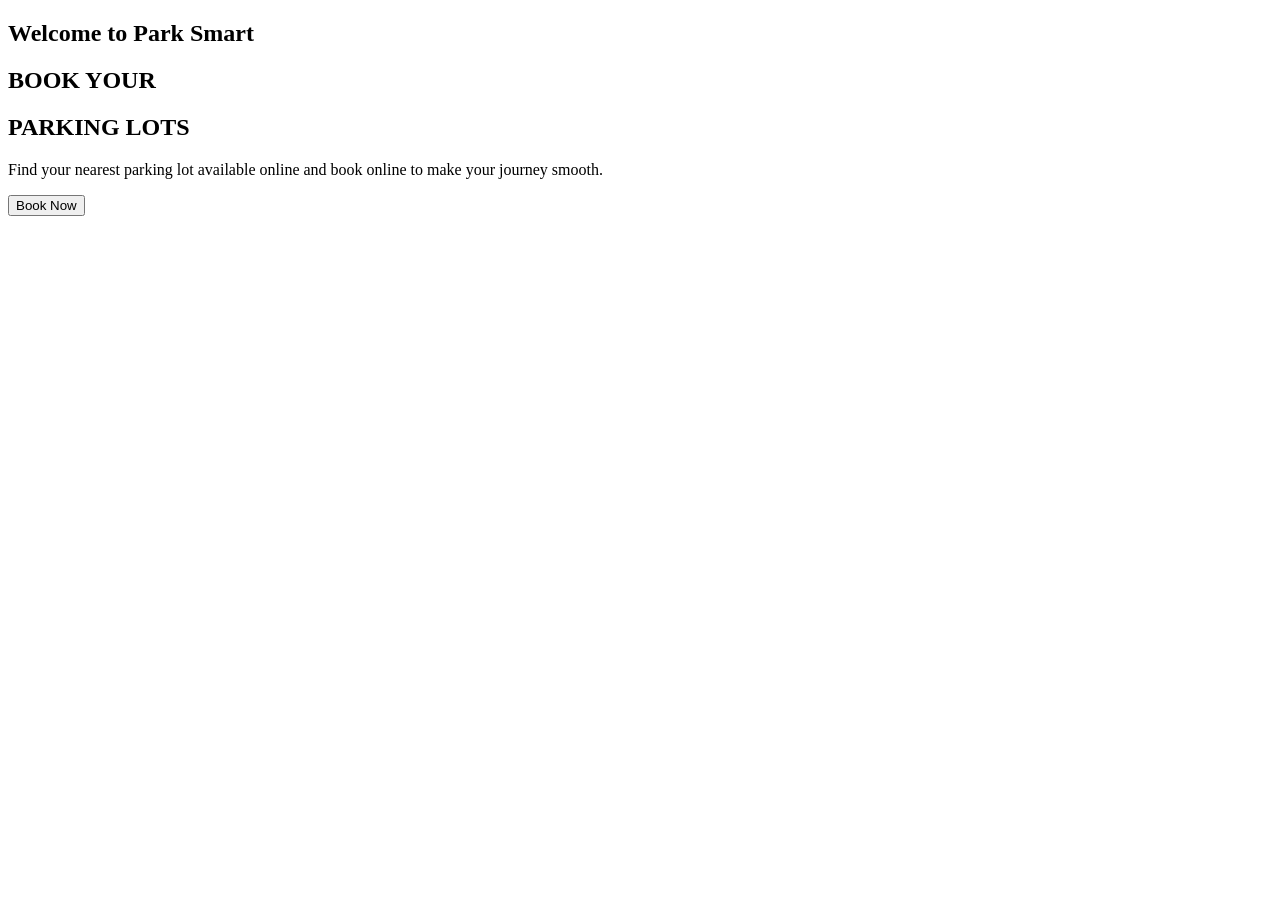
==== index.html @ 8cd02e44 "Rename wel.html to index.html" ====
<!DOCTYPE html>
<html lang="en">
<head>
  <meta charset="UTF-8" />
  <title>Parkify</title>
  <link rel="stylesheet" href="../css/wel.css" />
</head>
<body>


<section class="hero">
  <div class="overlay"></div>

  <div class="hero-content">
    <h1><span class="welcome-text">Welcome to Park Smart</span></h1>

    <h1>BOOK YOUR</h1>
    <h2>PARKING LOTS</h2>
    <p>
      Find your nearest parking lot available online and book online
      to make your journey smooth.
    </p>
    <a href="../html/login.html"><button>Book Now</button></a>
  </div>
</section>


<script src="../js/wel.js"></script>
 
</body>
</html>
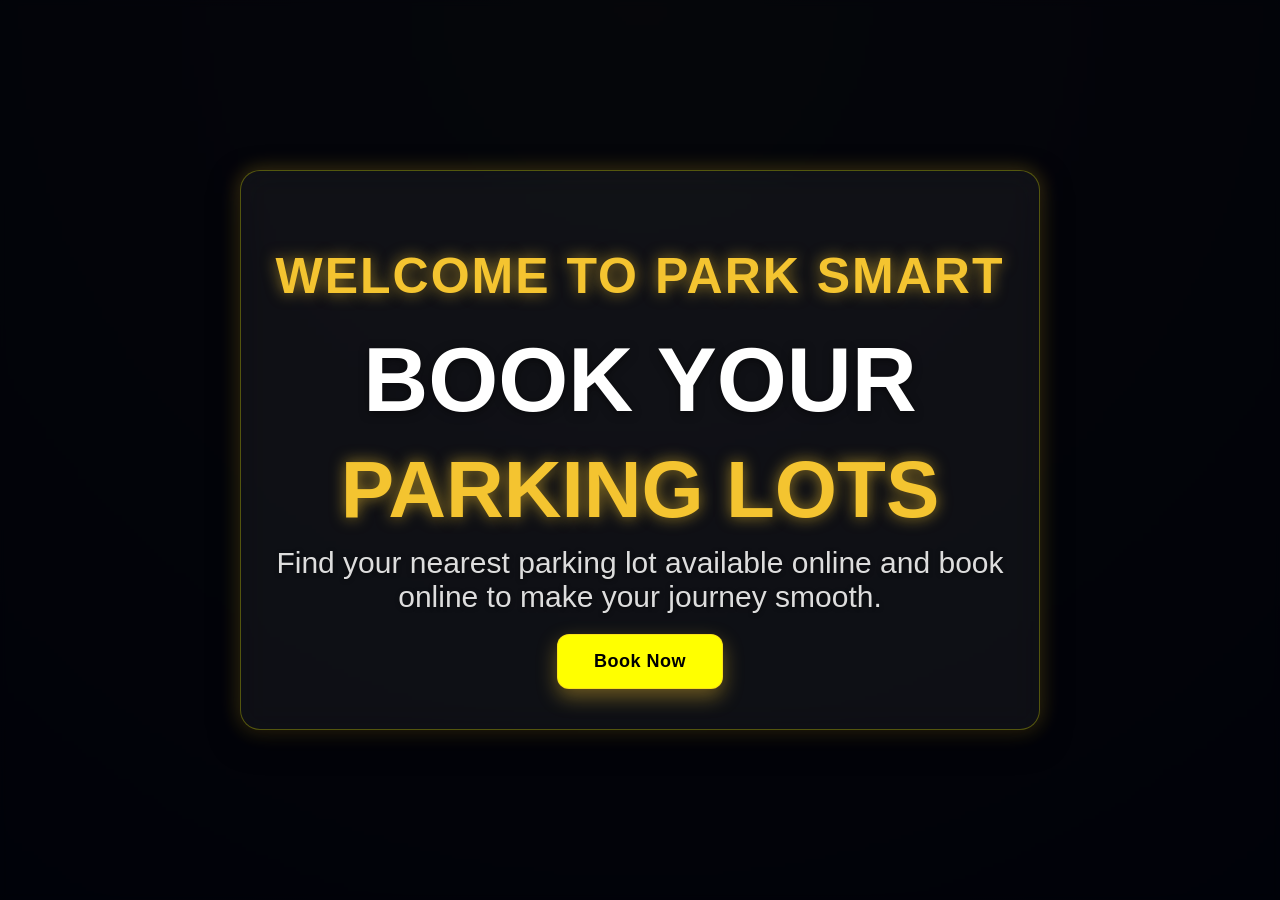
==== commit 9e10bea5: "Update index.html" ====
--- a/index.html
+++ b/index.html
@@ -3,7 +3,7 @@
 <head>
   <meta charset="UTF-8" />
   <title>Parkify</title>
-  <link rel="stylesheet" href="../css/wel.css" />
+  <link rel="stylesheet" href="wel.css" />
 </head>
 <body>
 
@@ -25,7 +25,7 @@
 </section>
 
 
-<script src="../js/wel.js"></script>
+<script src="wel.js"></script>
  
 </body>
 </html>
--- a/wel.css
+++ b/wel.css
@@ -0,0 +1,154 @@
+* {
+  margin: 0;
+  padding: 0;
+  box-sizing: border-box;
+  font-family: 'Inter', sans-serif;
+}
+
+body {
+  background: radial-gradient(circle at top, #0f111a, #020617);
+  color: #fff;
+ 
+}
+
+/* ---------- WELCOME TEXT ---------- */
+.welcome-text {
+  display: inline-block;
+  margin-bottom: 12px;
+
+  font-size: clamp(32px, 8vw, 50px); /* responsive */
+  font-weight: 700;
+  letter-spacing: 2px;
+  text-transform: uppercase;
+
+  color: #f4c430;
+  text-shadow: 0 0 15px rgba(244, 196, 48, 0.6);
+
+  animation: glow 2s ease-in-out infinite alternate;
+}
+
+@keyframes glow {
+  from { text-shadow: 0 0 5px rgba(244, 196, 48, 0.4); }
+  to   { text-shadow: 0 0 20px rgba(244, 196, 48, 1); }
+}
+
+/* ---------- HERO ---------- */
+.hero {
+  height: 100vh;
+  background: url("https://hosturl.link/4FHJ2g") center/cover no-repeat;
+  background-attachment: fixed;
+  position: relative;
+
+  display: flex;
+  align-items: center;
+  justify-content: center;
+  padding: 0 20px;
+}
+
+.overlay {
+  position: absolute;
+  inset: 0;
+  background: rgba(0, 0, 0, 0.6);
+  backdrop-filter: blur(3px);
+}
+
+/* ---------- HERO CONTENT ---------- */
+.hero-content {
+  position: relative;
+  max-width: 800px;
+  text-align: center;
+
+  background: rgba(255, 255, 255, 0.05); /* glass effect */
+  border-radius: 20px;
+  padding: 40px 30px;
+  backdrop-filter: blur(15px);
+  border: 1px solid rgba(242, 247, 1, 0.3);
+  box-shadow: 0 10px 30px rgba(0,0,0,0.5), 0 0 20px rgba(244,196,48,0.3);
+  transform-style: preserve-3d;
+  transition: transform 0.3s ease, box-shadow 0.3s ease;
+}
+
+.hero-content:hover {
+  transform: translateY(-8px) rotateX(2deg) rotateY(2deg);
+  box-shadow: 0 20px 40px rgba(0,0,0,0.6), 0 0 30px rgba(244,196,48,0.5);
+}
+
+.hero-content h1 {
+  font-size: clamp(48px, 8vw, 90px);
+  font-weight: 600;
+  margin-bottom: 12px;
+  color: #fff;
+  text-shadow: 0 2px 10px rgba(0,0,0,0.5);
+}
+
+.hero-content h2 {
+  font-size: clamp(36px, 7vw, 80px);
+  color: #f4c430;
+  margin: 10px 0;
+  text-shadow: 0 0 15px rgba(244, 196, 48, 0.6);
+}
+
+.hero-content p {
+  font-size: clamp(18px, 3vw, 30px);
+  margin-bottom: 20px;
+  color: #ddd;
+  text-shadow: 0 1px 4px rgba(0,0,0,0.5);
+}
+
+/* ---------- BUTTON ---------- */
+.hero-content button {
+  padding: 16px 36px;
+  font-size: 18px;
+  font-weight: 600;
+  letter-spacing: 0.5px;
+
+  background:yellow;
+  color: #000;
+  border: 1px solid rgba(244,196,48,0.5);
+  border-radius: 12px;
+  cursor: pointer;
+
+  backdrop-filter: blur(8px);
+  box-shadow: 0 8px 20px rgba(244,196,48,0.4);
+  transition: all 0.3s ease;
+}
+
+.hero-content button:hover {
+  background: rgba(244, 196, 48, 0.4);
+  transform: translateY(-3px) scale(1.05);
+  box-shadow: 0 12px 30px rgba(244,196,48,0.6);
+  border-color: rgba(244,196,48,0.8);
+}
+
+.hero-content button:active {
+  transform: translateY(0) scale(0.98);
+  box-shadow: 0 6px 15px rgba(244,196,48,0.4);
+}
+
+/* ---------- ANIMATIONS ---------- */
+@keyframes fadeUp {
+  from { opacity: 0; transform: translateY(30px); }
+  to   { opacity: 1; transform: translateY(0); }
+}
+
+.hero-content {
+  animation: fadeUp 1s ease-in-out;
+}
+
+/* ---------- RESPONSIVE ---------- */
+@media (max-width: 768px) {
+  .hero-content h1 { font-size: clamp(36px, 10vw, 60px); }
+  .hero-content h2 { font-size: clamp(28px, 8vw, 50px); }
+  .hero-content p  { font-size: clamp(16px, 4vw, 22px); }
+  .hero-content button { font-size: 16px; padding: 12px 28px; }
+}
+
+@media (max-width: 480px) {
+  .hero-content {
+    padding: 30px 20px;
+  }
+  .hero-content h1 { font-size: clamp(28px, 10vw, 48px); }
+  .hero-content h2 { font-size: clamp(24px, 8vw, 40px); }
+  .hero-content p  { font-size: clamp(14px, 4vw, 18px); }
+  .hero-content button { font-size: 14px; padding: 10px 24px; }
+}
